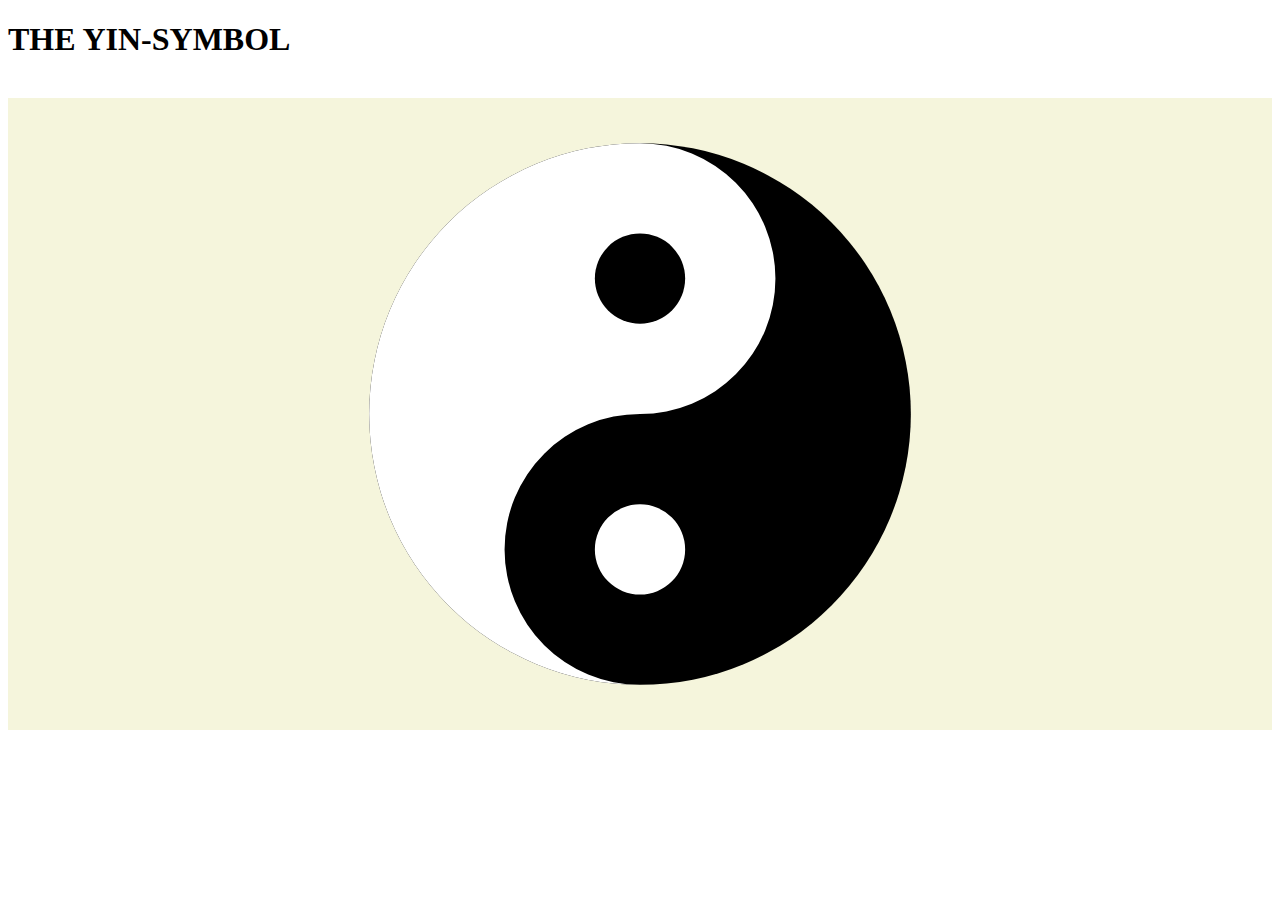
==== public/yin-yan symbol.html @ 6388e9b4 "first commit" ====
<!DOCTYPE html>
<html>
<head>
<title>THE YI-YAN SYMBOL</title>
</head>
<body>
<h1 id="title">THE YIN-SYMBOL</h1><br/>
<svg viewbox='-14 -7 28 14'
style='background:#f5f5dc'>
<circle r='6'/>
<path d='M0 6
         A6 6 0 0 1 0-6
		 A3 3 0 0 1 0 0
		 A3 3 0 0 0 0 6
		 M0 2
		 A1 1 0 0 1 0 4
		 A1 1 0 0 1 0 2'
		 fill='#fff'/>
		 <circle r='1' cy='-3'/>
		 </svg>
</body>
</html>
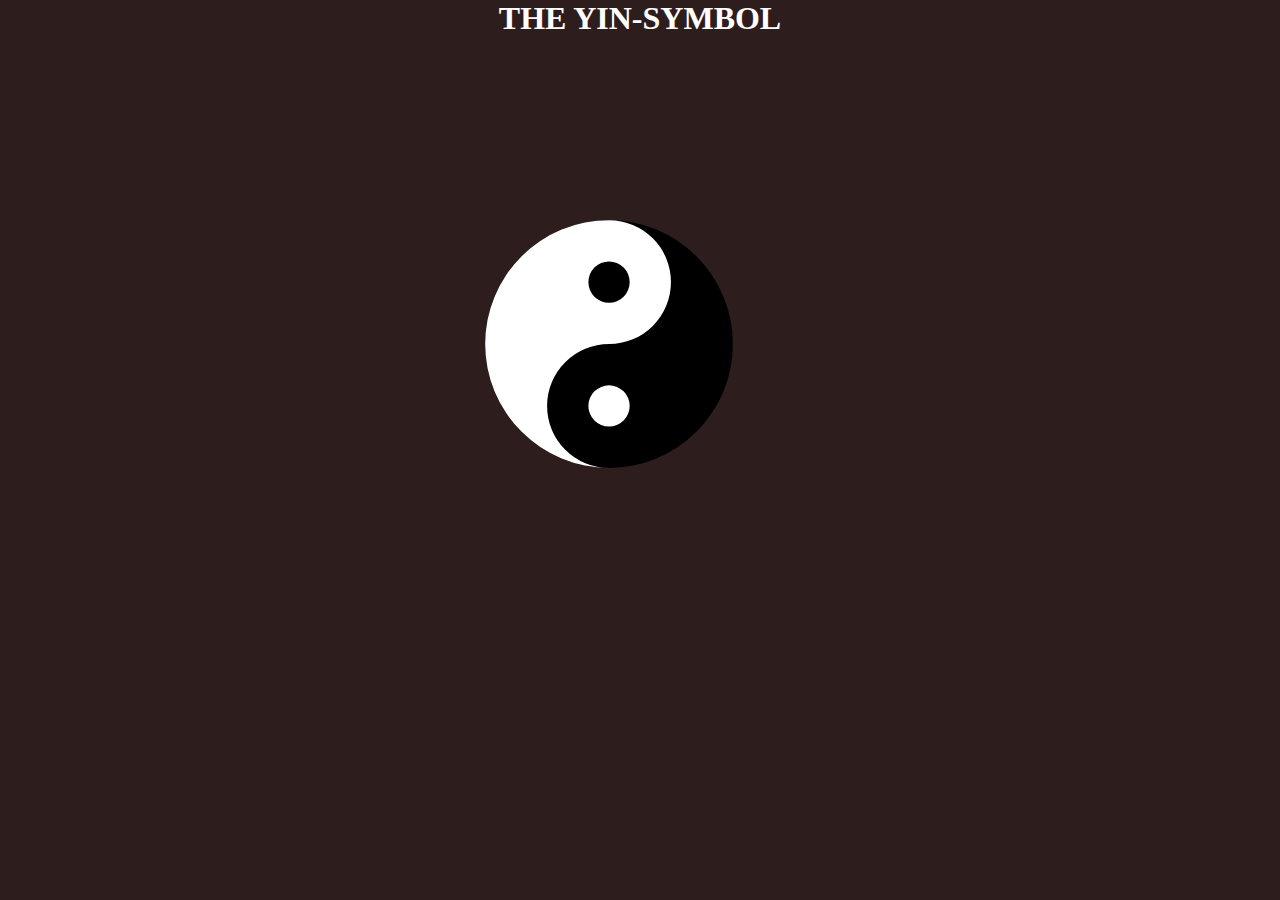
==== commit dedeacaf: "update" ====
--- a/public/yin-yan symbol.html
+++ b/public/yin-yan symbol.html
@@ -2,11 +2,12 @@
 <html>
 <head>
 <title>THE YI-YAN SYMBOL</title>
+<link rel="stylesheet" href="index.css">
 </head>
 <body>
 <h1 id="title">THE YIN-SYMBOL</h1><br/>
-<svg viewbox='-14 -7 28 14'
-style='background:#f5f5dc'>
+<svg viewbox='-14 -7 31 14' 
+class="circle">
 <circle r='6'/>
 <path d='M0 6
          A6 6 0 0 1 0-6
--- a/public/index.css
+++ b/public/index.css
@@ -0,0 +1,22 @@
+*{
+    box-sizing: border-box;
+    margin: 0;
+    padding: 0;
+}
+body{
+    background-color: rgb(46, 29, 29);
+    overflow: hidden;
+}
+h1{
+    text-align: center;
+    color: #ffffff;
+}
+.circle{
+    background:none;
+    transform-origin: 50%;
+    transform: scale(.5);
+    animation:mymove 1s ease-in-out infinite alternate;;
+}
+@keyframes mymove{
+    100% {transform: rotate(360deg);}
+}
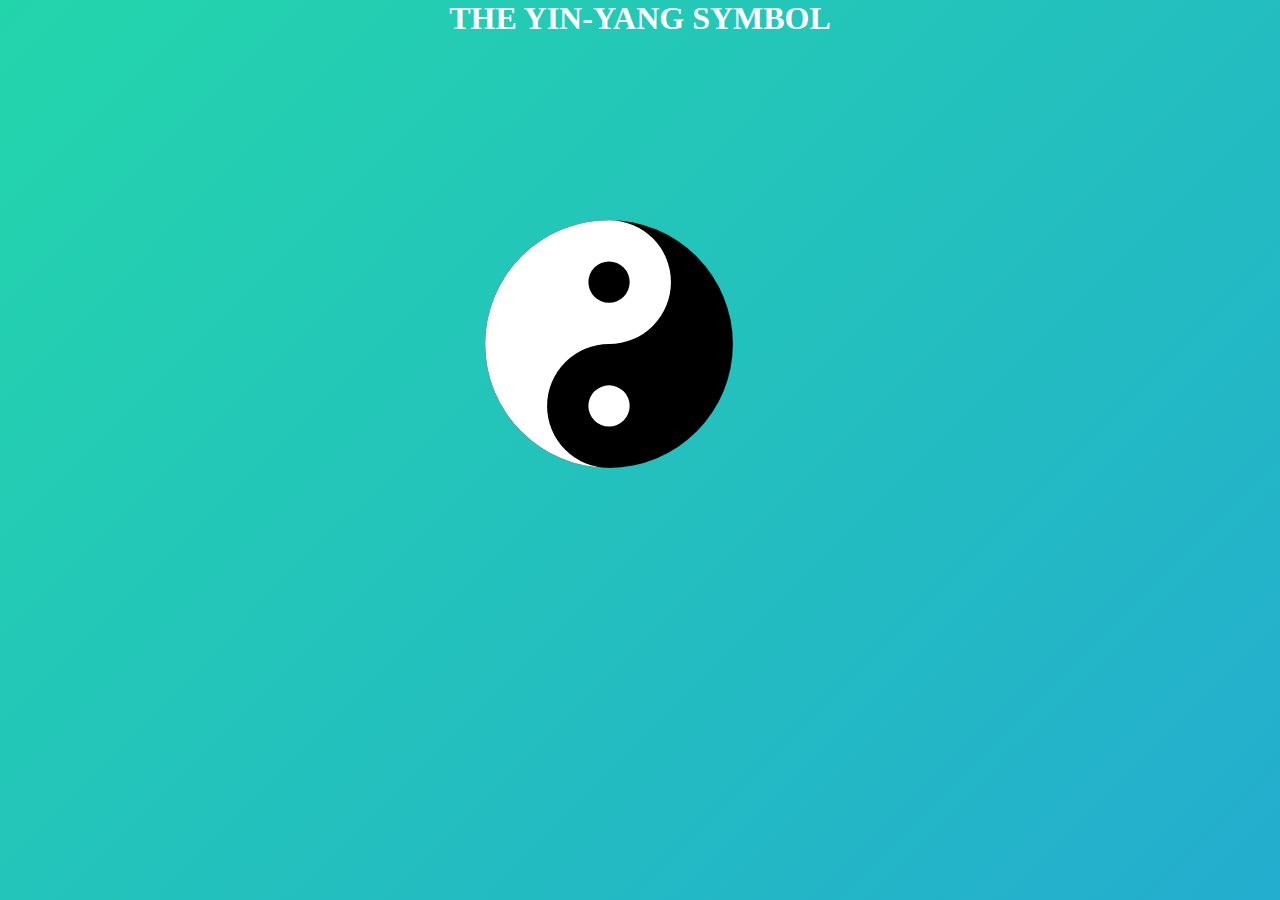
==== commit e30d0e81: "update" ====
--- a/public/yin-yan symbol.html
+++ b/public/yin-yan symbol.html
@@ -5,7 +5,7 @@
 <link rel="stylesheet" href="index.css">
 </head>
 <body>
-<h1 id="title">THE YIN-SYMBOL</h1><br/>
+<h1 id="title">THE YIN-YANG SYMBOL</h1><br/>
 <svg viewbox='-14 -7 31 14' 
 class="circle">
 <circle r='6'/>
--- a/public/index.css
+++ b/public/index.css
@@ -4,8 +4,34 @@
     padding: 0;
 }
 body{
-    background-color: rgb(46, 29, 29);
+    background: linear-gradient(-45deg, #ee7752, #e73c7e, #23a6d5, #23d5ab );
     overflow: hidden;
+    animation: gradientBG 5s ease infinite;
+    -webkit-animation: gradientBG 5s ease infinite;
+    background-size: 400% 400%;
+   
+}
+@-webkit-keyframes gradientBG {
+	0% {
+		background-position: 0% 50%;
+	}
+	50% {
+		background-position: 100% 50%;
+	}
+	100% {
+		background-position: 0% 50%;
+	}
+}
+@keyframes gradientBG {
+	0% {
+		background-position: 0% 50%;
+	}
+	50% {
+		background-position: 100% 50%;
+	}
+	100% {
+		background-position: 0% 50%;
+	}
 }
 h1{
     text-align: center;
@@ -15,7 +41,7 @@
     background:none;
     transform-origin: 50%;
     transform: scale(.5);
-    animation:mymove 1s ease-in-out infinite alternate;;
+    animation:mymove 1s ease-in-out infinite alternate;
 }
 @keyframes mymove{
     100% {transform: rotate(360deg);}
